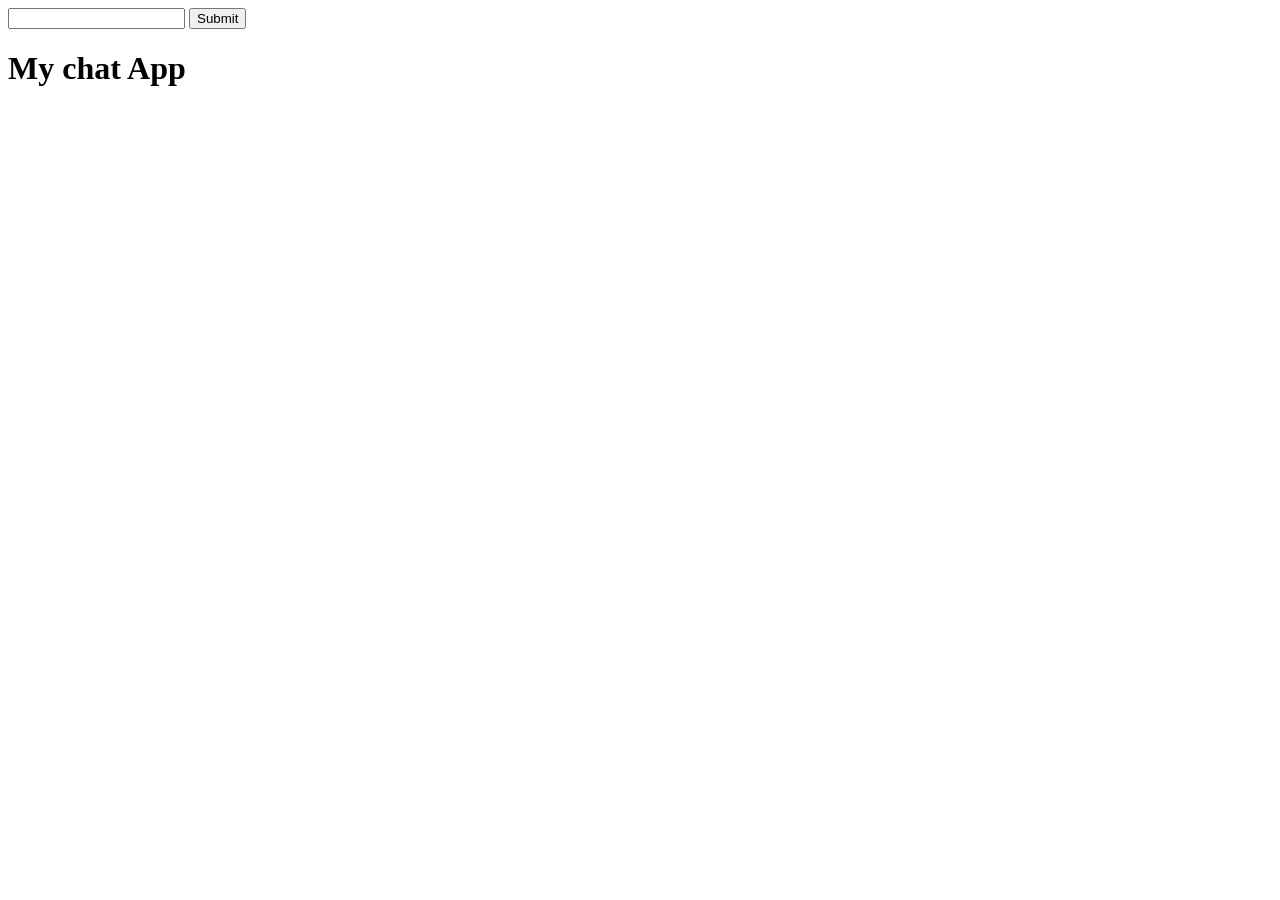
==== public/index.html @ a84b45ea "Show timestamp on UI" ====
<!doctype html>
<html>

<head>
    <meta charset="UTF-8">
    <title>Socket.io Basics</title>
</head>

<body>
    <div class="messages"> 

        <!-- Messages end up here! -->
        
        </div>
    <form id="message-form">
        <input type="text" name="message" />
        <input type="submit"/>
       
  
    </form>
    <script src="/js/jquery-3.1.1.min.js"></script>
    <script src="/js/socket.io-1.3.7.js"></script>
    <script src='/js/moment.js'></script>
    <script src="/js/app.js"></script>
    <h1>My chat App</h1>
    
</body>

</html>
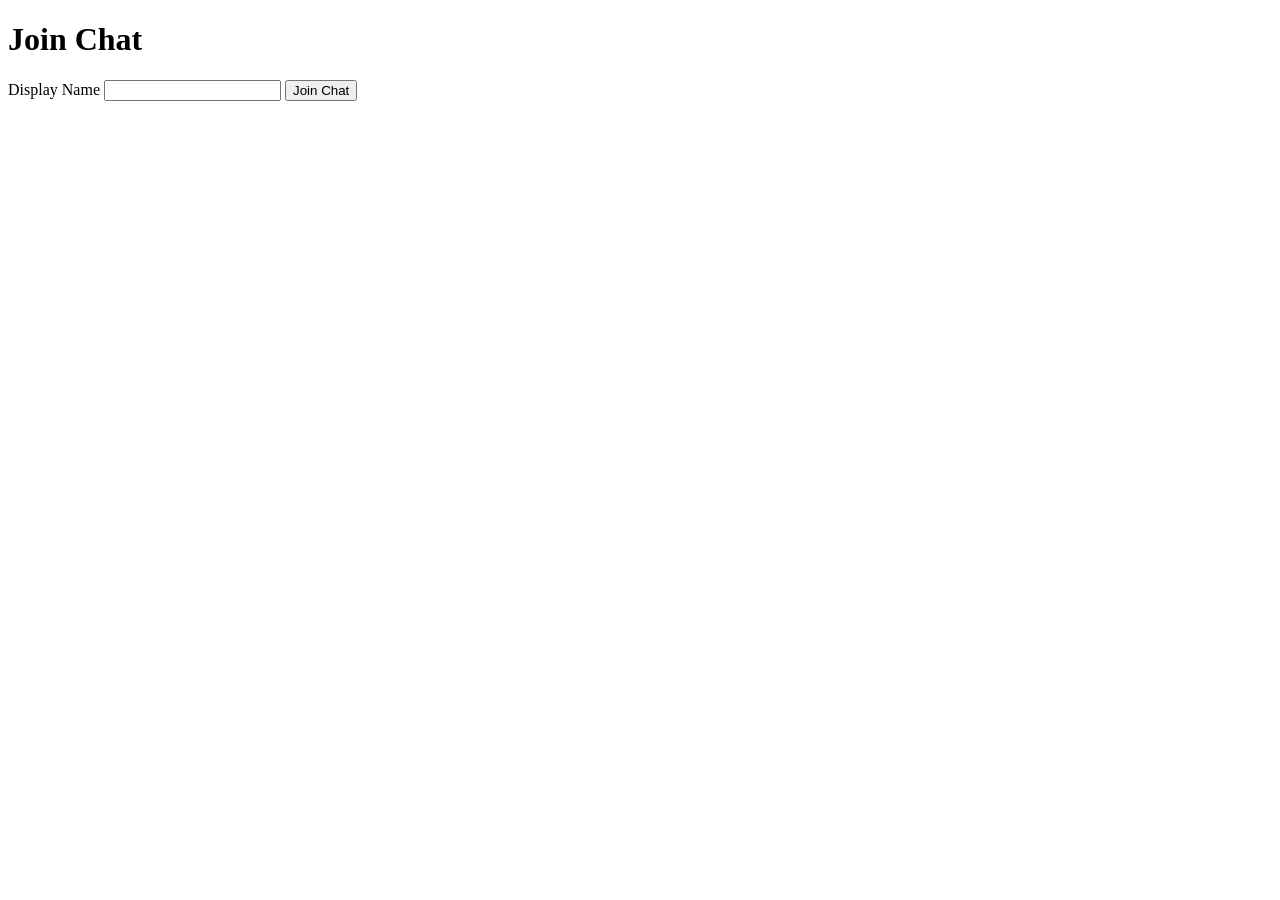
==== commit bdc74613: "Add join chat screen" ====
--- a/public/index.html
+++ b/public/index.html
@@ -1,29 +1,16 @@
 <!doctype html>
 <html>
-
 <head>
     <meta charset="UTF-8">
     <title>Socket.io Basics</title>
 </head>
 
 <body>
-    <div class="messages"> 
-
-        <!-- Messages end up here! -->
-        
-        </div>
-    <form id="message-form">
-        <input type="text" name="message" />
-        <input type="submit"/>
-       
-  
+    <h1> Join Chat </h1>
+    <form action="/chat.html">
+        <label> Display Name</label>
+        <input type="text" name="name" />
+        <input type="submit" value="Join Chat" />
     </form>
-    <script src="/js/jquery-3.1.1.min.js"></script>
-    <script src="/js/socket.io-1.3.7.js"></script>
-    <script src='/js/moment.js'></script>
-    <script src="/js/app.js"></script>
-    <h1>My chat App</h1>
-    
 </body>
-
 </html>
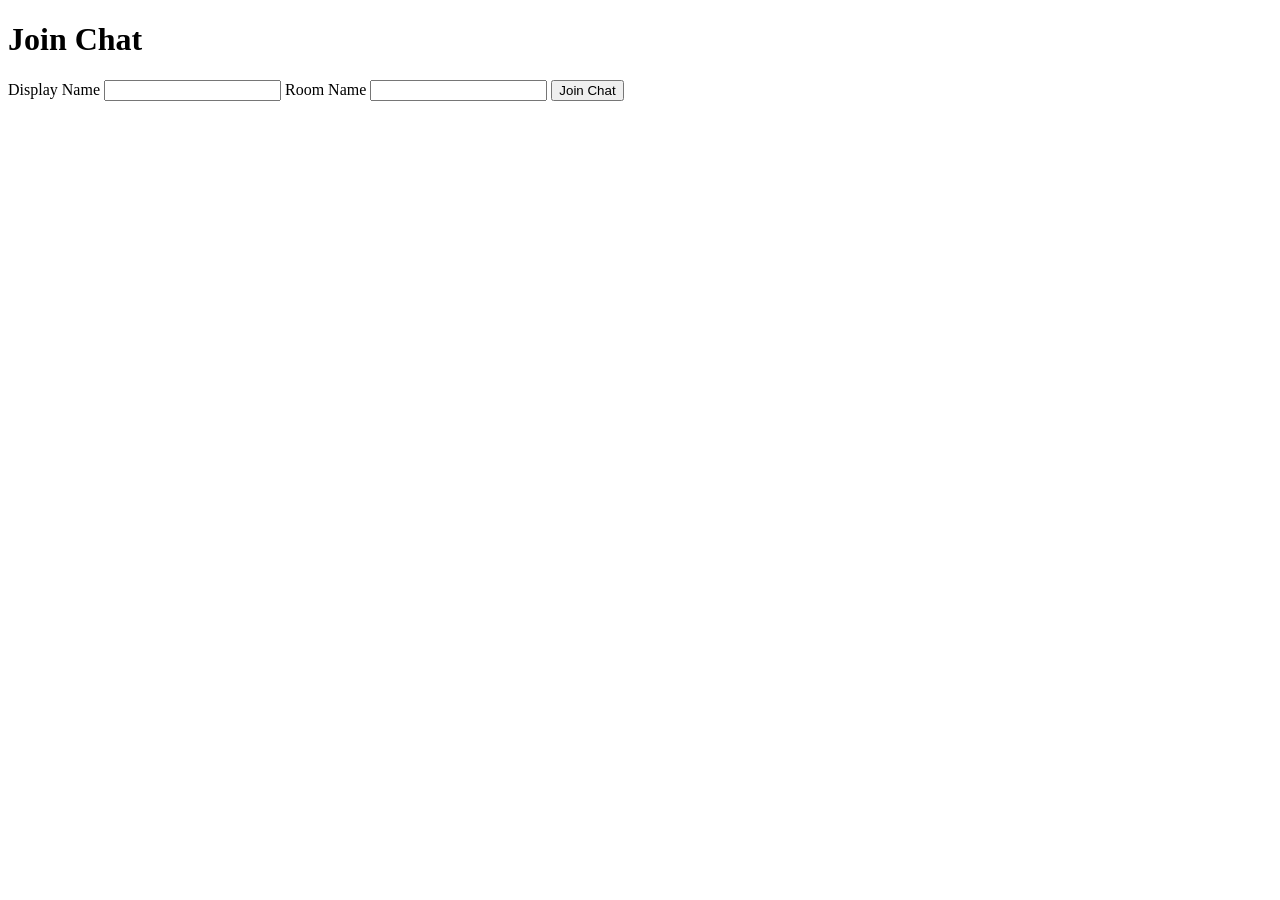
==== commit 760696a4: "Add Support for chat rooms" ====
--- a/public/index.html
+++ b/public/index.html
@@ -10,7 +10,9 @@
     <form action="/chat.html">
         <label> Display Name</label>
         <input type="text" name="name" />
-        <input type="submit" value="Join Chat" />
+        <label>Room Name</label>
+        <input type="text" name="room"/>
+        <input type="submit" value="Join Chat" /> 
     </form>
 </body>
 </html>
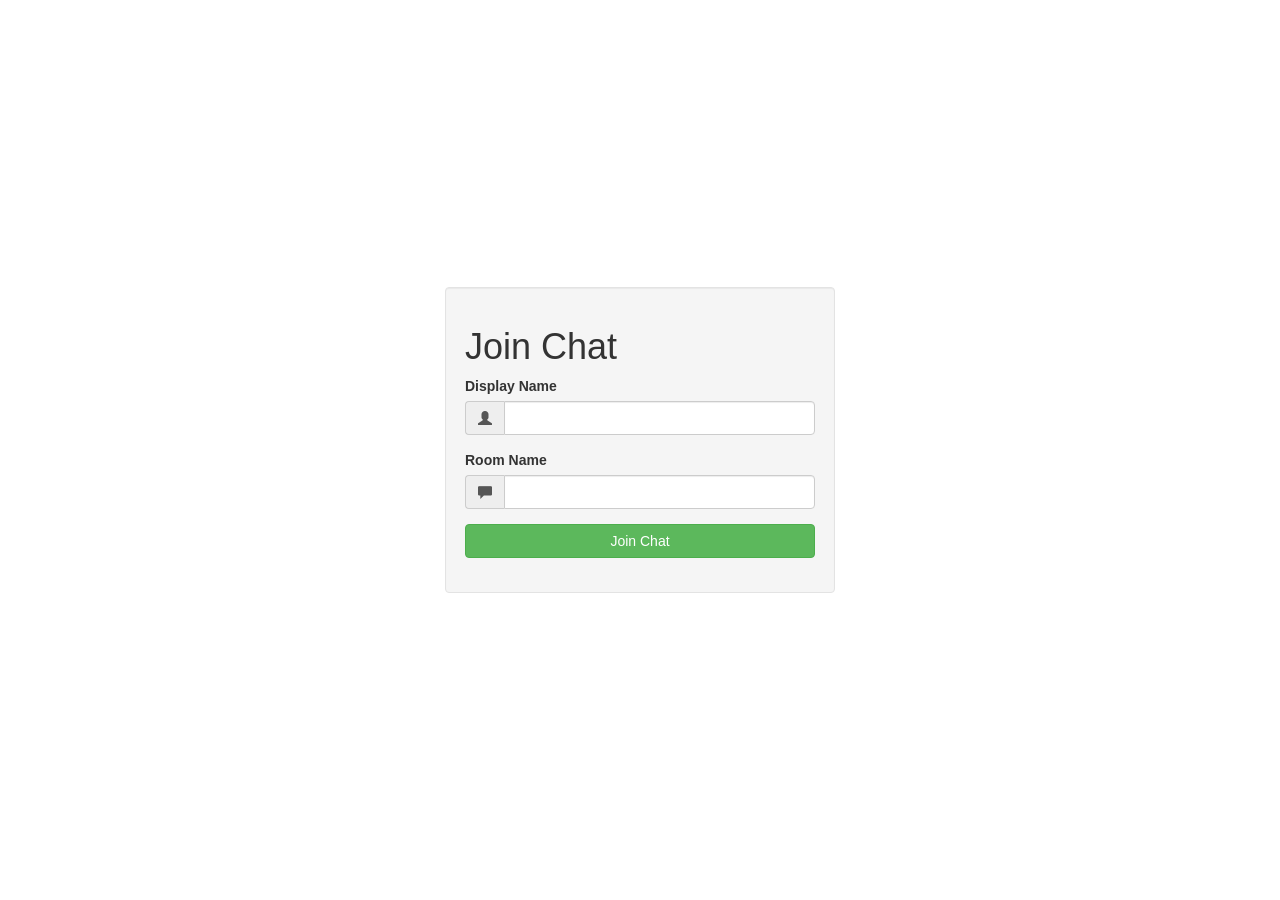
==== commit c9065e23: "Add bootstrap & style join page" ====
--- a/public/index.html
+++ b/public/index.html
@@ -3,16 +3,48 @@
 <head>
     <meta charset="UTF-8">
     <title>Socket.io Basics</title>
+    <link rel="stylesheet" href="./css/bootstrap.min.css">
+    <link rel="stylesheet" href="./css/styles.css">
 </head>
 
 <body>
-    <h1> Join Chat </h1>
+    
+    <div class="vertical-center">
+    <div class="container">
+            <div class="row">
+        
+        <div class="col-md-4 col-md-offset-4 well">
+            <h1> Join Chat </h1>                                  
     <form action="/chat.html">
-        <label> Display Name</label>
-        <input type="text" name="name" />
+        <div class="form-group">
+        <label>Display Name</label>
+            <div class="input-group">
+                <span class="input-group-addon">
+                <i class="glyphicon glyphicon-user"></i>
+                </span>
+                 <input type="text" name="name" class="form-control"/>
+            </div>
+       
+            
+        </div>
+        
+        <div class="form-group">
         <label>Room Name</label>
-        <input type="text" name="room"/>
-        <input type="submit" value="Join Chat" /> 
+            <div class="input-group">
+                <span class="input-group-addon">
+                    <i class="glyphicon glyphicon-comment"></i>
+                </span>
+            <input type="text" name="room" class="form-control"/>
+            </div>
+        
+        </div>
+<div class="form-group">                                                         
+        <input type="submit" value="Join Chat"  class="btn btn-success btn-block"/>
+    </div>
     </form>
+    </div>
+     </div>           
+    </div>
+    </div>
 </body>
 </html>
--- a/public/css/styles.css
+++ b/public/css/styles.css
@@ -0,0 +1,7 @@
+.vertical-center {
+ min-height: 100vh;
+    margin:0;
+    display: flex;
+    align-items: center;
+    
+}
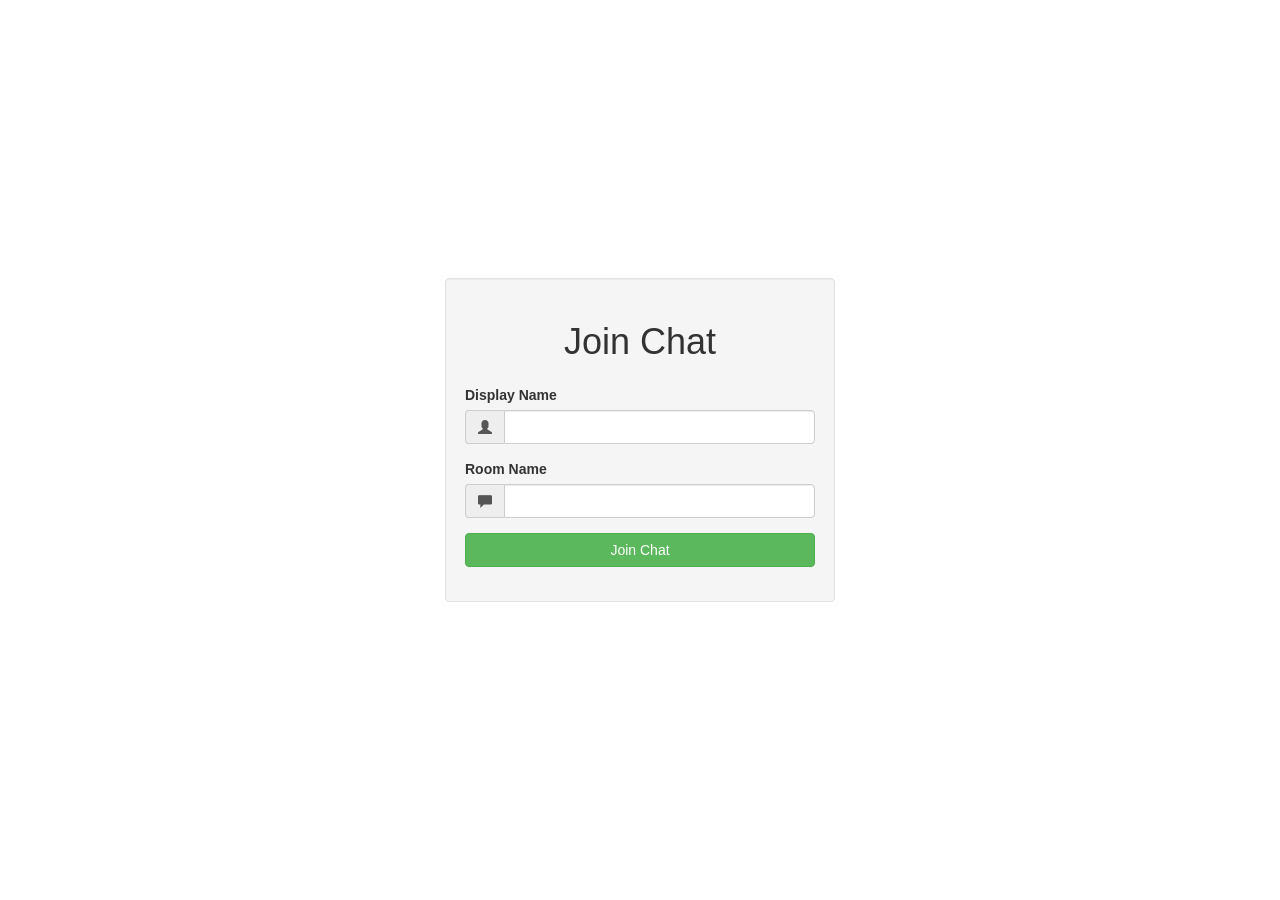
==== commit 9cca32fd: "Final custome style" ====
--- a/public/index.html
+++ b/public/index.html
@@ -1,5 +1,6 @@
 <!doctype html>
 <html>
+
 <head>
     <meta charset="UTF-8">
     <title>Socket.io Basics</title>
@@ -8,43 +9,44 @@
 </head>
 
 <body>
-    
+
     <div class="vertical-center">
-    <div class="container">
+        <div class="container">
             <div class="row">
-        
-        <div class="col-md-4 col-md-offset-4 well">
-            <h1> Join Chat </h1>                                  
-    <form action="/chat.html">
-        <div class="form-group">
-        <label>Display Name</label>
-            <div class="input-group">
-                <span class="input-group-addon">
-                <i class="glyphicon glyphicon-user"></i>
-                </span>
-                 <input type="text" name="name" class="form-control"/>
+
+                <div class="col-md-4 col-md-offset-4 well">
+                    <h1 class="text-center"> Join Chat </h1>
+                    <form action="/chat.html">
+                        <div class="form-group">
+                            <label>Display Name</label>
+                            <div class="input-group">
+                                <span class="input-group-addon">
+                    <i class="glyphicon glyphicon-user"></i>
+                    </span>
+                                <input type="text" name="name" class="form-control" />
+                            </div>
+
+
+                        </div>
+
+                        <div class="form-group">
+                            <label>Room Name</label>
+                            <div class="input-group">
+                                <span class="input-group-addon">
+                        <i class="glyphicon glyphicon-comment"></i>
+                    </span>
+                                <input type="text" name="room" class="form-control" />
+                            </div>
+
+                        </div>
+                        <div class="form-group">
+                            <input type="submit" value="Join Chat" class="btn btn-success btn-block" />
+                        </div>
+                    </form>
+                </div>
             </div>
-       
-            
         </div>
-        
-        <div class="form-group">
-        <label>Room Name</label>
-            <div class="input-group">
-                <span class="input-group-addon">
-                    <i class="glyphicon glyphicon-comment"></i>
-                </span>
-            <input type="text" name="room" class="form-control"/>
-            </div>
-        
-        </div>
-<div class="form-group">                                                         
-        <input type="submit" value="Join Chat"  class="btn btn-success btn-block"/>
-    </div>
-    </form>
-    </div>
-     </div>           
-    </div>
     </div>
 </body>
+
 </html>
--- a/public/css/styles.css
+++ b/public/css/styles.css
@@ -1,7 +1,15 @@
-.vertical-center {
- min-height: 100vh;
-    margin:0;
-    display: flex;
-    align-items: center;
-    
-}+    .vertical-center {
+     min-height: 100vh;
+        margin:0;
+        display: flex;
+        align-items: center;
+
+    }
+
+    h1 {
+margin: 24px 0;
+
+    }
+    .messages p{
+        margin: 6px 0;
+    }
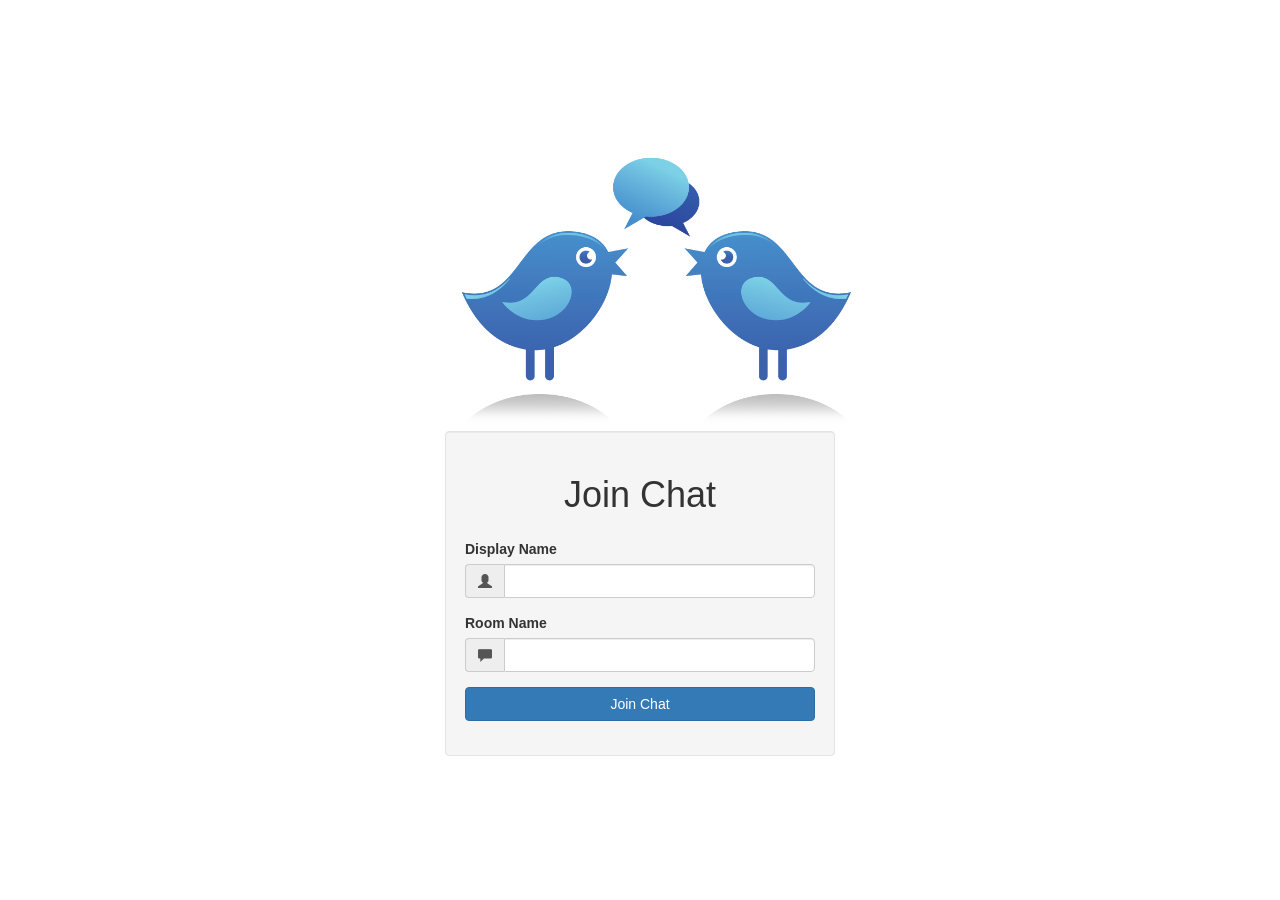
==== commit dba4279d: "finally updated" ====
--- a/public/index.html
+++ b/public/index.html
@@ -10,11 +10,14 @@
 
 <body>
 
+
     <div class="vertical-center">
+
         <div class="container">
+            <img src="./css/Twitter_chat.png" class="img-responsive center-block" style="max-width: 40%;" alt="Responsive image">
             <div class="row">
 
-                <div class="col-md-4 col-md-offset-4 well">
+                <div class="col-md-4 col-md-offset-4 col-sm-4 col-sm-offset-4 well">
                     <h1 class="text-center"> Join Chat </h1>
                     <form action="/chat.html">
                         <div class="form-group">
@@ -40,7 +43,7 @@
 
                         </div>
                         <div class="form-group">
-                            <input type="submit" value="Join Chat" class="btn btn-success btn-block" />
+                            <input type="submit" value="Join Chat" class="btn btn-primary btn-block" />
                         </div>
                     </form>
                 </div>
--- a/public/css/styles.css
+++ b/public/css/styles.css
@@ -1,9 +1,8 @@
-    .vertical-center {
+.vertical-center {
      min-height: 100vh;
         margin:0;
         display: flex;
         align-items: center;
-
     }
 
     h1 {
@@ -12,4 +11,5 @@
     }
     .messages p{
         margin: 6px 0;
-    }+    }
+    
